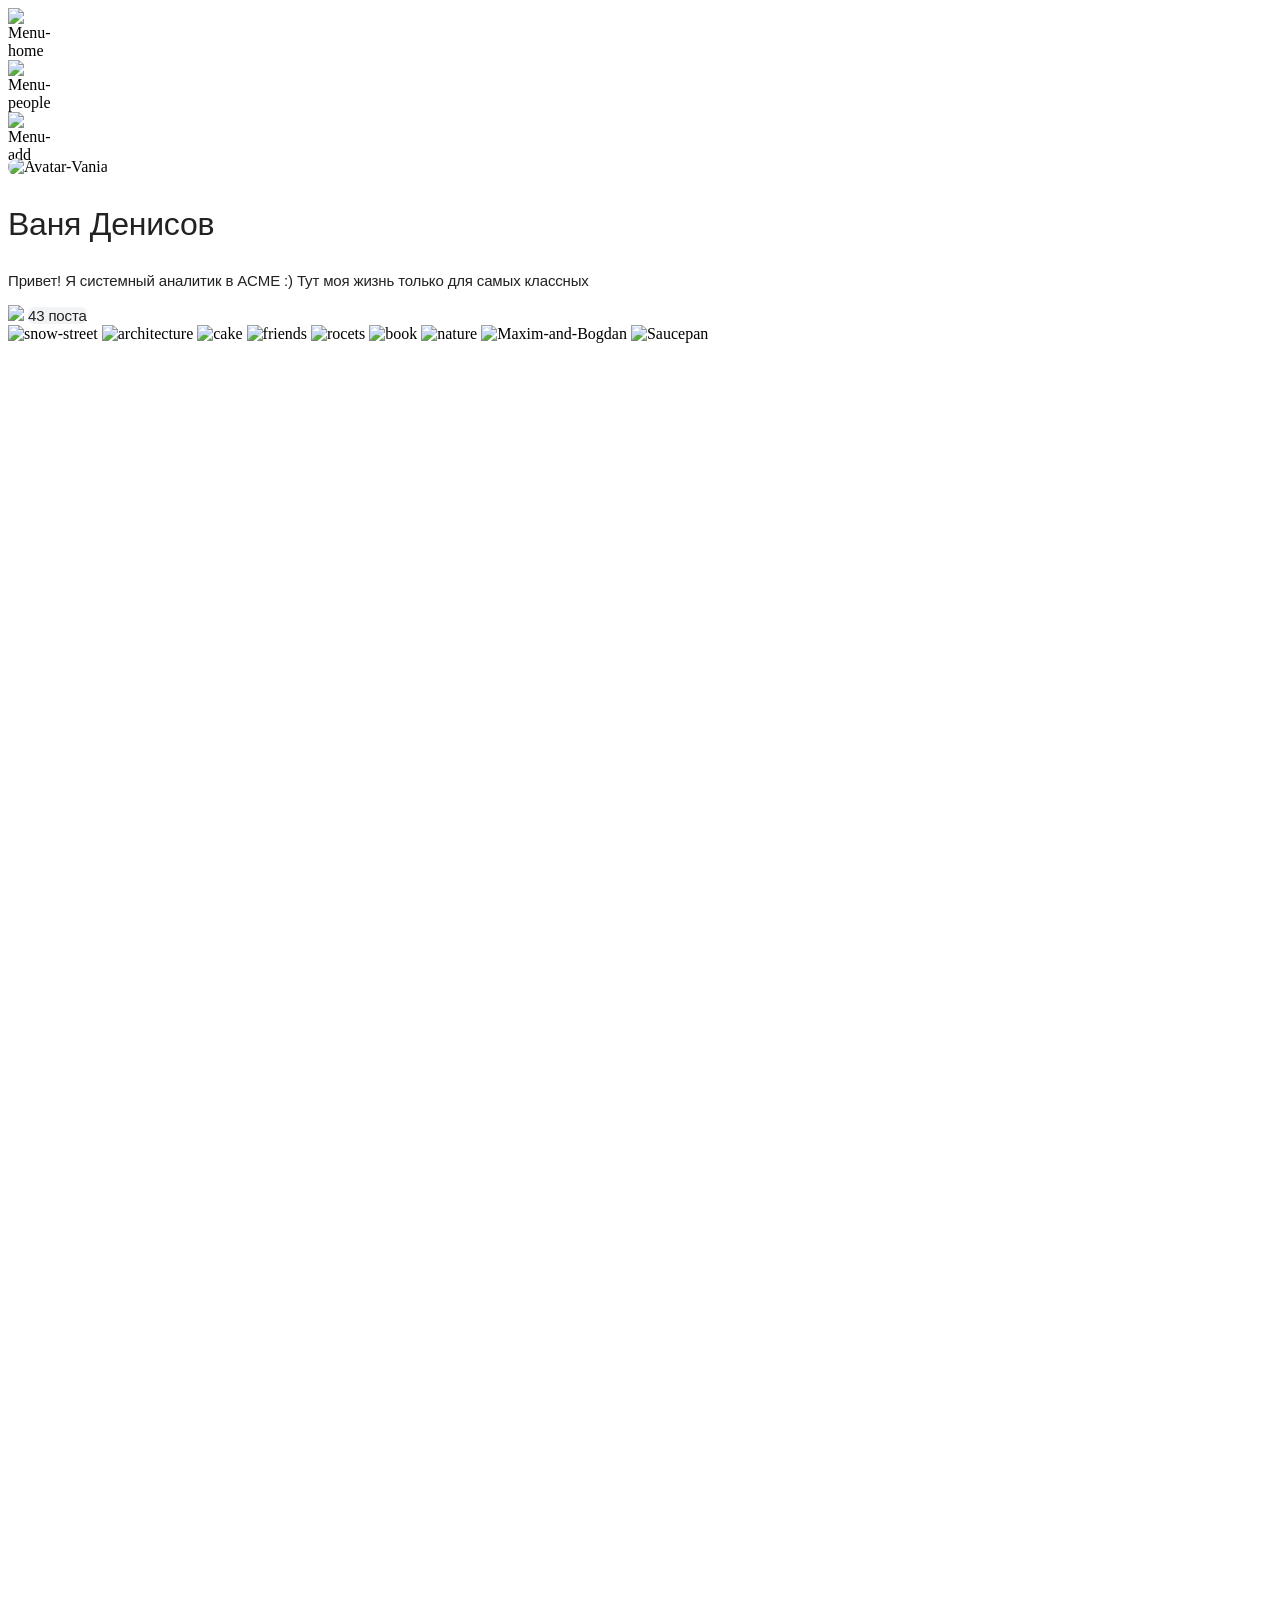
==== Lab2/profile/index.html @ 16913b4a "lab 2 add" ====
<!DOCTYPE html>
<html>
    <head>
        <title>SM|Profile</title>
        <meta charset="UTF-8"> 
        <link href="profile.css" rel="stylesheet"> 
    </head>
    <body>
        <link rel="preconnect" href="https//cdn.jsdelivr.net">
        <link rel="stylesheet" href="https://cdn.jsdelivr.net/npm/@wikiline/webfont-golos-ui@latest/css/all.css">
        <div class="menu">
            <img src="/img/Menu-home.png" alt="Menu-home">
            <img src="/img/Menu-people.png" alt="Menu-people">
            <img src="/img/Menu-add.png" alt="Menu-add">
        </div>
        <img class="avatar" src="/img/profile.img/avatar-Vania.png" alt="Avatar-Vania">
        <p class="name">Ваня Денисов</p>
        <p class="note">Привет! Я системный аналитик в ACME :) Тут моя жизнь только для самых классных</p>
        <img class="icon" src="/img/profile.img/Icon-image.png">
        <p class="count-posts">43 поста</p>
        <div class="images-posts">
            <img src="/img/profile.img/snow-street.png" alt="snow-street">
            <img src="/img/profile.img/Architecture.png" alt="architecture">
            <img src="/img/profile.img/cake.png" alt="cake">
            <img src="/img/profile.img/friends.png" alt="friends">
            <img src="/img/profile.img/rocets.png" alt="rocets">
            <img src="/img/profile.img/book.png" alt="book">
            <img src="/img/profile.img/nature.png" alt="nature">
            <img src="/img/profile.img/Maxim-and-Bogdan.png" alt="Maxim-and-Bogdan">
            <img src="/img/profile.img/Saucepan.png" alt="Saucepan">
        </div>
    </body>
</html>
---- Lab2/profile/profile.css ----
.menu {
    width: 40px;
    height: 150px;
}

.avatar {
    width: 123px;
    height: 123px;
    border-radius: 16px;
}

.name {
    font: 500 32px/32px 'Golos UI', Arial, sans-serif;
    letter-spacing: -0.25px;
    width: 361;
    height: 32;
    color: #222222;

}

.note {
    font: 400 15px/18px 'Golos UI', Arial, sans-serif;
    letter-spacing: -0.15px;
    width: 361;
    height: 36;
    color: #222222;
}

.icon {
    width: 16;
    height: 16;
}

.count-posts {
    font: 400 15px/18px 'Golos UI', Arial, sans-serif;
    letter-spacing: -0.15px;
    width: 101px;
    height: 30px;
    color:#222222;
    background-color: #F2F3F5;
    border-radius: 6px;
    border-width: 0px;
    text-align: right;
    display: inline;
}

.images-posts {
    width: 992px;
    height: 1622px;
}
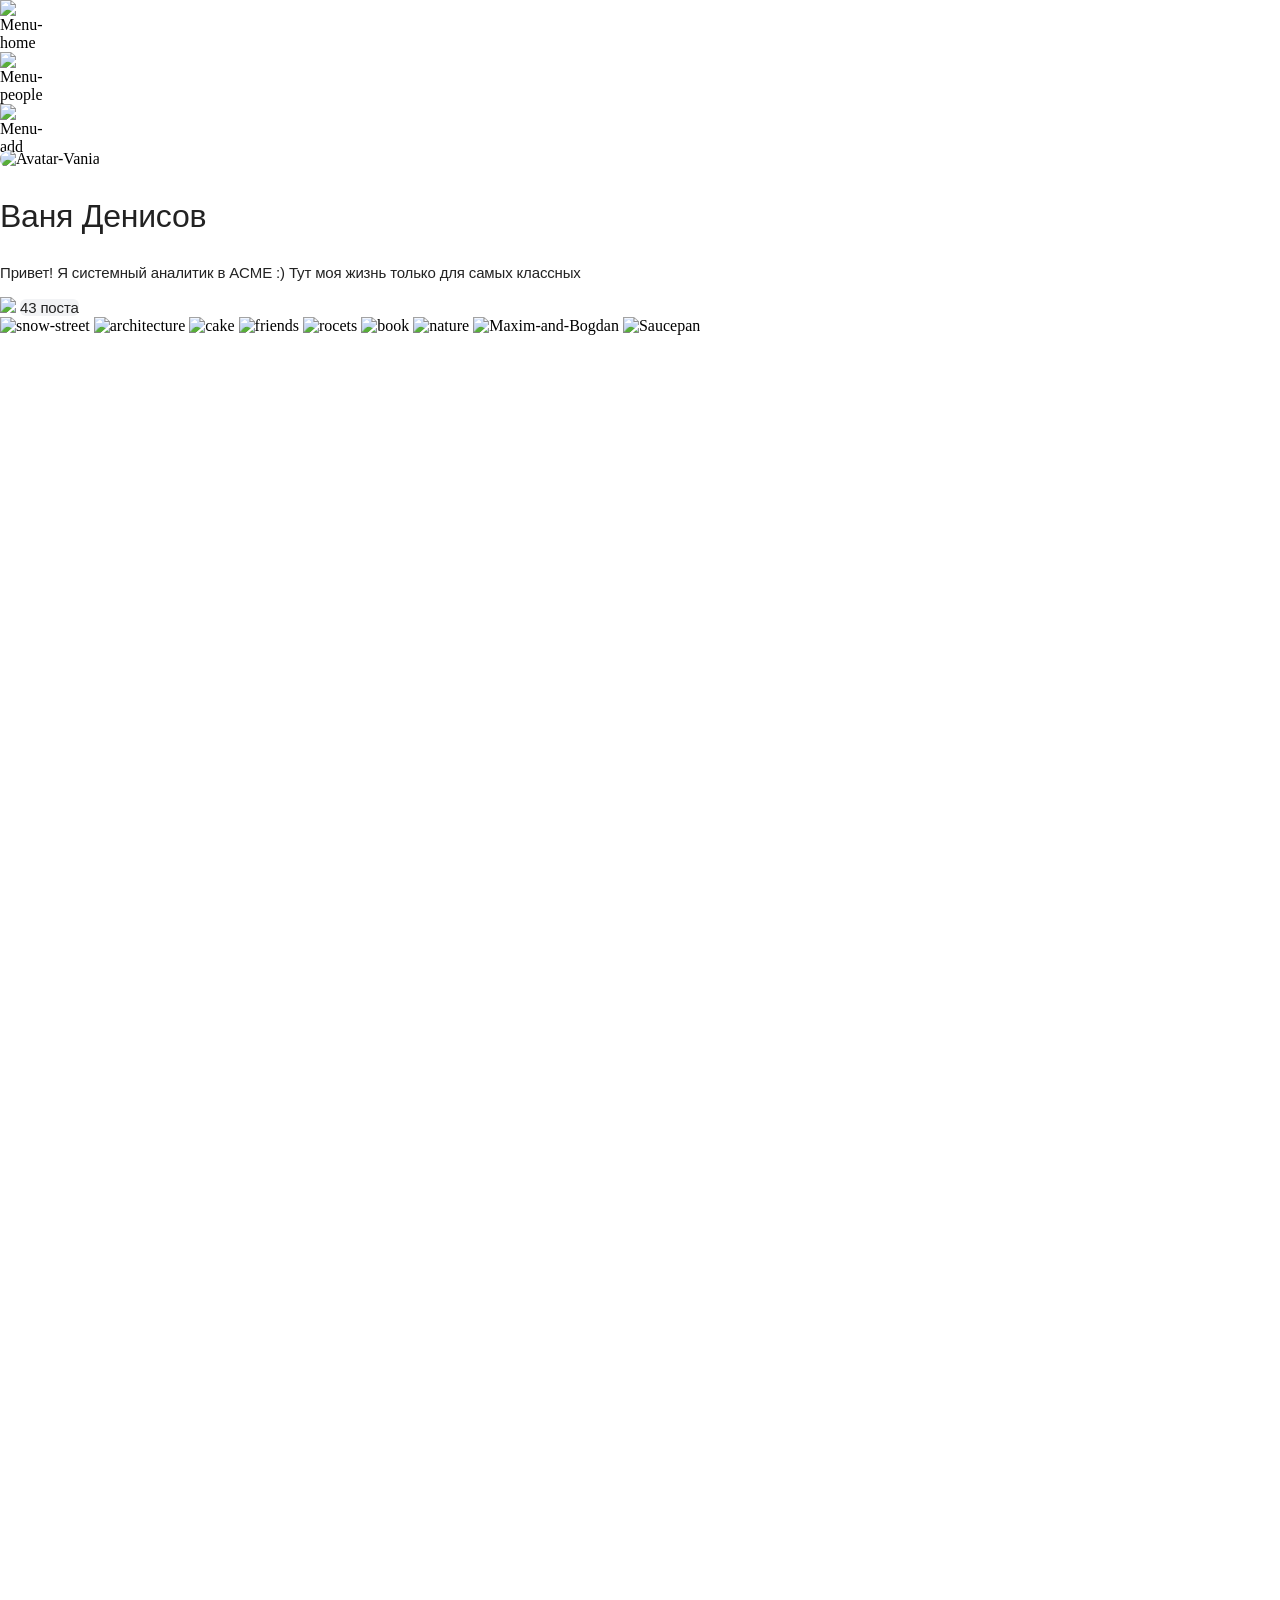
==== commit 595991ad: "Update date" ====
--- a/Lab2/profile/index.html
+++ b/Lab2/profile/index.html
@@ -6,28 +6,41 @@
         <link href="profile.css" rel="stylesheet"> 
     </head>
     <body>
-        <link rel="preconnect" href="https//cdn.jsdelivr.net">
-        <link rel="stylesheet" href="https://cdn.jsdelivr.net/npm/@wikiline/webfont-golos-ui@latest/css/all.css">
         <div class="menu">
             <img src="/img/Menu-home.png" alt="Menu-home">
             <img src="/img/Menu-people.png" alt="Menu-people">
             <img src="/img/Menu-add.png" alt="Menu-add">
         </div>
-        <img class="avatar" src="/img/profile.img/avatar-Vania.png" alt="Avatar-Vania">
-        <p class="name">Ваня Денисов</p>
-        <p class="note">Привет! Я системный аналитик в ACME :) Тут моя жизнь только для самых классных</p>
-        <img class="icon" src="/img/profile.img/Icon-image.png">
-        <p class="count-posts">43 поста</p>
-        <div class="images-posts">
-            <img src="/img/profile.img/snow-street.png" alt="snow-street">
-            <img src="/img/profile.img/Architecture.png" alt="architecture">
-            <img src="/img/profile.img/cake.png" alt="cake">
-            <img src="/img/profile.img/friends.png" alt="friends">
-            <img src="/img/profile.img/rocets.png" alt="rocets">
-            <img src="/img/profile.img/book.png" alt="book">
-            <img src="/img/profile.img/nature.png" alt="nature">
-            <img src="/img/profile.img/Maxim-and-Bogdan.png" alt="Maxim-and-Bogdan">
-            <img src="/img/profile.img/Saucepan.png" alt="Saucepan">
+
+        <div class="profile">
+
+            <div class="header">
+
+                <div class="about-me">
+                    <img class="avatar" src="/img/profile.img/avatar-Vania.png" alt="Avatar-Vania">
+                    <p class="name">Ваня Денисов</p>
+                    <p class="note">Привет! Я системный аналитик в ACME :) Тут моя жизнь только для самых классных</p>
+                </div>
+
+                <div class="iconka">
+                    <img class="icon" src="/img/profile.img/Icon-image.png">
+                    <p class="count-posts">43 поста</p>
+                </div>
+
+            </div>
+
+            <div class="images-posts">
+                <img class="image" src="/img/profile.img/snow-street.png" alt="snow-street">
+                <img class="image" src="/img/profile.img/Architecture.png" alt="architecture">
+                <img class="image" src="/img/profile.img/cake.png" alt="cake">
+                <img class="image" src="/img/profile.img/friends.png" alt="friends">
+                <img class="image" src="/img/profile.img/rocets.png" alt="rocets">
+                <img class="image" src="/img/profile.img/book.png" alt="book">
+                <img class="image" src="/img/profile.img/nature.png" alt="nature">
+                <img class="image" src="/img/profile.img/Maxim-and-Bogdan.png" alt="Maxim-and-Bogdan">
+                <img class="image" src="/img/profile.img/Saucepan.png" alt="Saucepan">
+            </div>
+            
         </div>
     </body>
 </html>
--- a/Lab2/profile/profile.css
+++ b/Lab2/profile/profile.css
@@ -1,3 +1,7 @@
+body {
+    margin: 0;
+}
+
 .menu {
     width: 40px;
     height: 150px;
